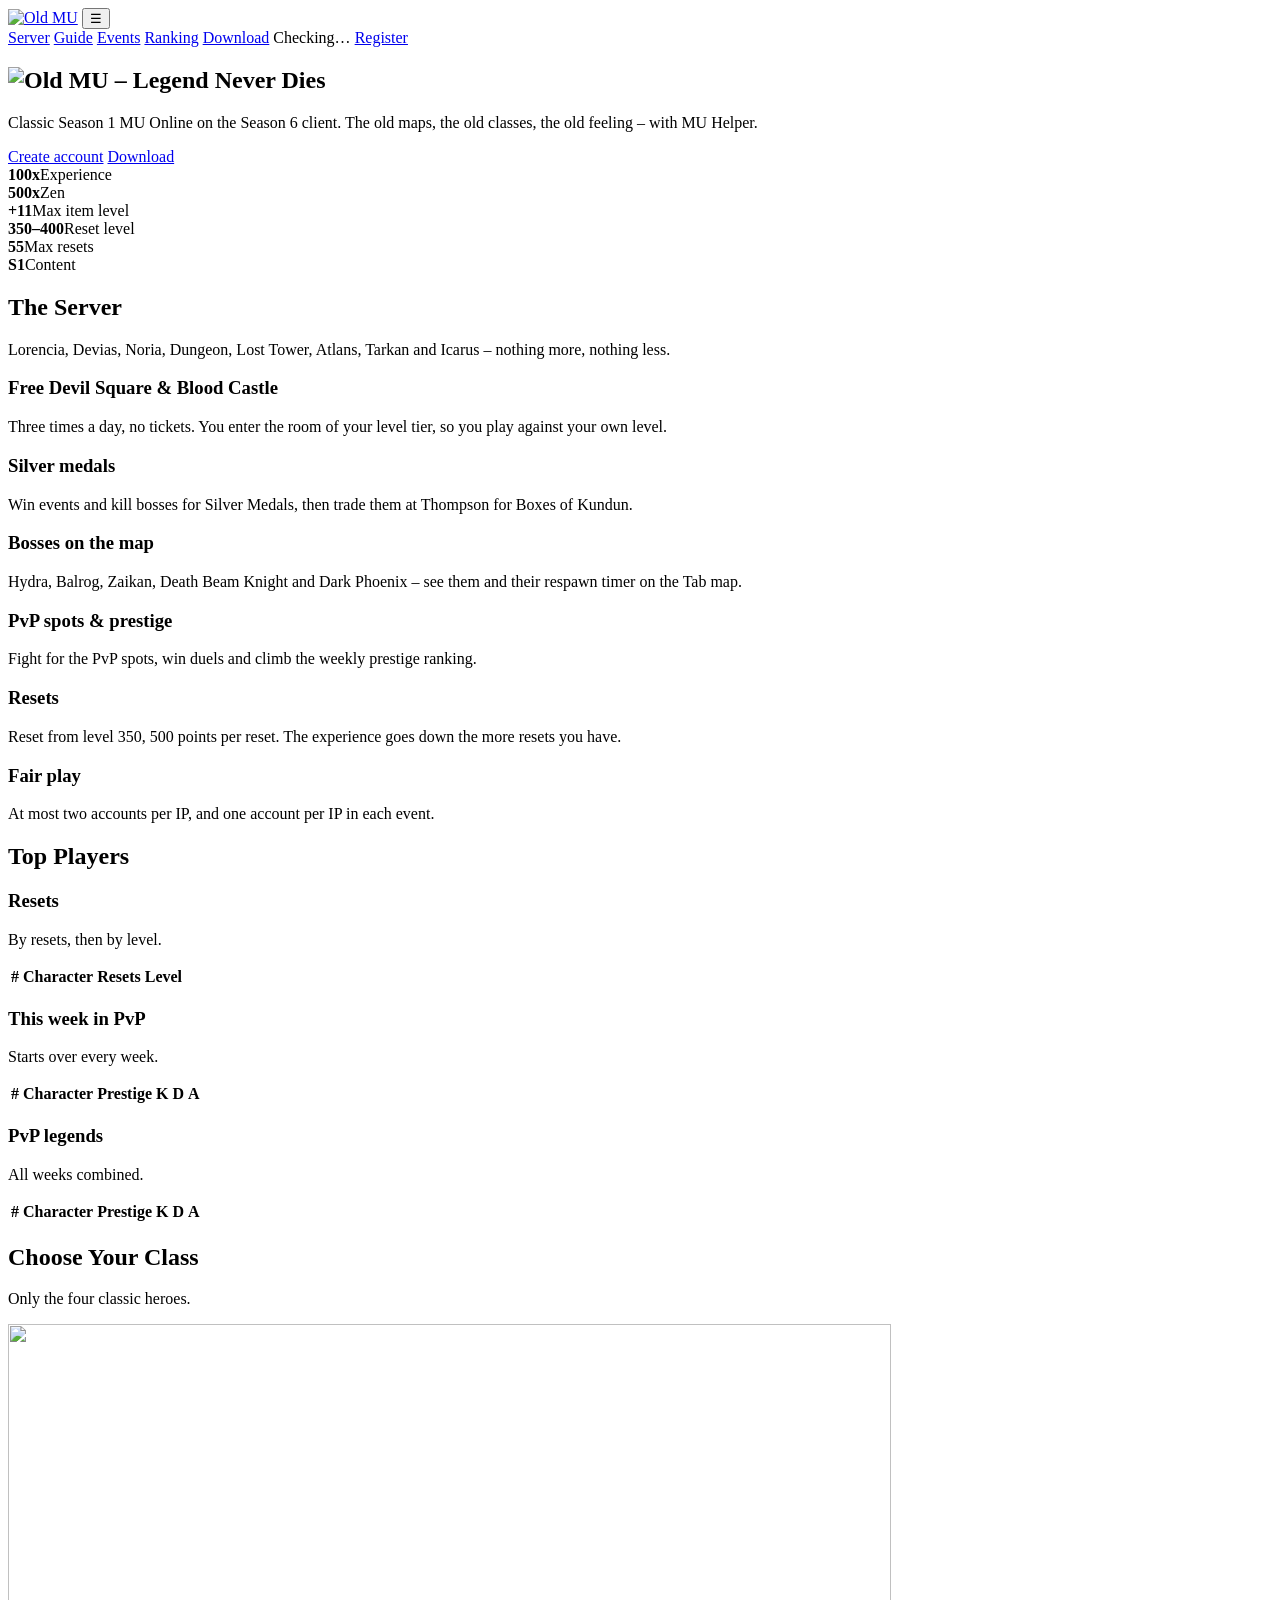
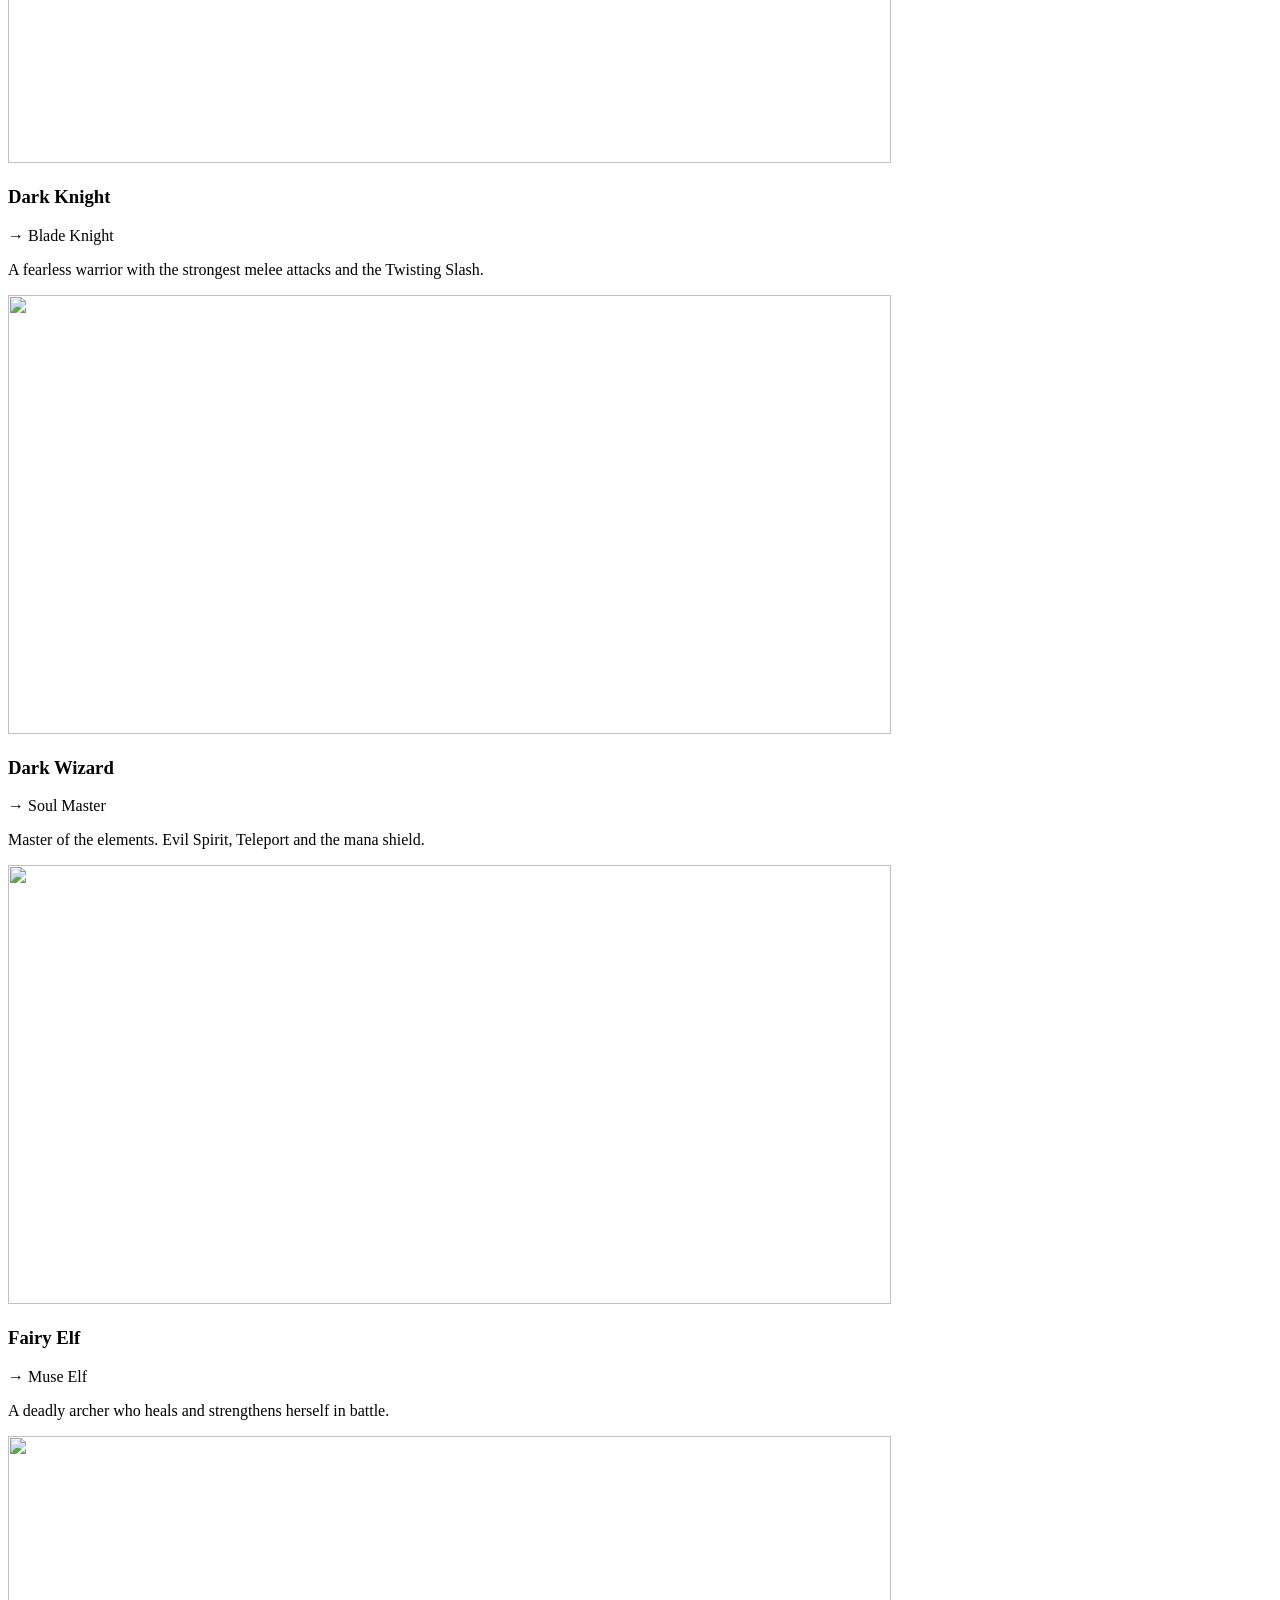
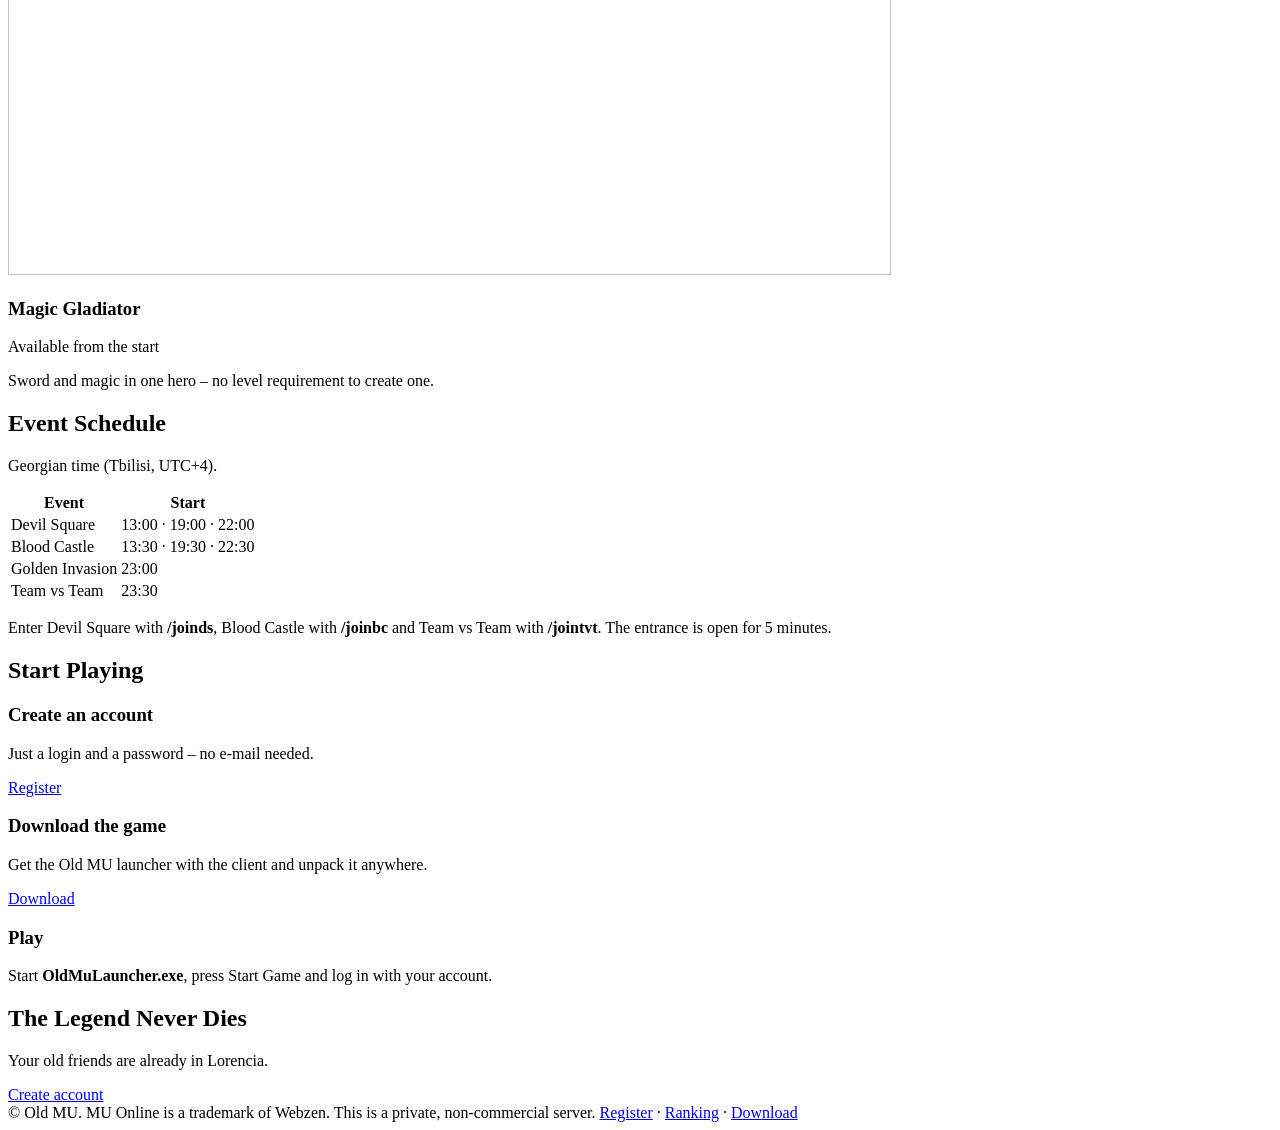
==== website/OldMuSite/wwwroot/index.html @ 2a3862da "feat(website): old mu website with registration, ranking and guide ASP.NET Core site outside the sol" ====
<!doctype html>
<html lang="en">
<head>
  <meta charset="utf-8">
  <meta name="viewport" content="width=device-width, initial-scale=1">
  <title>Old MU – Legend Never Dies</title>
  <meta name="description" content="Old MU – classic Season 1 MU Online on the Season 6 client. Dark Knight, Dark Wizard, Fairy Elf and Magic Gladiator, free Devil Square and Blood Castle, PvP ranking.">
  <link rel="icon" href="/favicon.ico">
  <link rel="preconnect" href="https://fonts.googleapis.com">
  <link rel="preconnect" href="https://fonts.gstatic.com" crossorigin>
  <link rel="stylesheet" href="https://fonts.googleapis.com/css2?family=Cinzel:wght@600;700;800&family=Inter:wght@400;500;600;700&display=swap">
  <link rel="stylesheet" href="/css/site.css?v=weapon-aura-3">
  <script src="/js/site.js" defer></script>
  <script src="/js/classes.js" defer></script>
  <script src="/js/home-ranking.js" defer></script>
</head>
<body>
  <header class="site-header">
    <div class="wrap">
      <a class="brand" href="/" aria-label="Old MU home"><img src="/img/logo-small.webp" alt="Old MU" width="74" height="50"></a>
      <button class="menu-toggle" type="button" aria-label="Menu" aria-expanded="false">☰</button>
      <nav class="nav">
        <a href="#info">Server</a>
        <a href="/guide.html">Guide</a>
        <a href="#events">Events</a>
        <a href="#ranking">Ranking</a>
        <a href="#start">Download</a>
        <span class="status-pill" data-status><span class="dot"></span><span data-status-text>Checking…</span></span>
        <a class="btn btn-red btn-small" href="/register.html">Register</a>
      </nav>
    </div>
  </header>

  <main>
    <section class="hero">
      <div class="hero-lights" aria-hidden="true"></div>
      <div class="wrap">
      <div class="hero-inner">
        <h1 class="hero-title"><img class="hero-logo" src="/img/logo.webp" alt="Old MU – Legend Never Dies" width="680" height="455"></h1>
        <p class="hero-sub">Classic Season 1 MU Online on the Season 6 client. The old maps, the old classes, the old feeling – with MU Helper.</p>
        <div class="hero-actions">
          <a class="btn btn-red" href="/register.html">Create account</a>
          <a class="btn" href="#start" data-download>Download</a>
        </div>
        <a class="online-badge" href="/ranking.html" data-online-badge hidden>
          <span class="dot"></span><b data-online-count>0</b> <span data-online-label>players online</span>
        </a>
      </div>
      </div>
    </section>

    <section class="facts" id="info">
      <div class="wrap">
        <div class="facts-grid">
          <div class="fact"><b>100x</b><span>Experience</span></div>
          <div class="fact"><b>500x</b><span>Zen</span></div>
          <div class="fact"><b>+11</b><span>Max item level</span></div>
          <div class="fact"><b>350–400</b><span>Reset level</span></div>
          <div class="fact"><b>55</b><span>Max resets</span></div>
          <div class="fact"><b>S1</b><span>Content</span></div>
        </div>
      </div>
    </section>

    <section class="section" id="features">
      <div class="wrap">
        <div class="section-head">
          <h2>The Server</h2>
          <span class="ornament"></span>
          <p>Lorencia, Devias, Noria, Dungeon, Lost Tower, Atlans, Tarkan and Icarus – nothing more, nothing less.</p>
        </div>
        <div class="features">
          <article class="feature"><h3>Free Devil Square &amp; Blood Castle</h3><p>Three times a day, no tickets. You enter the room of your level tier, so you play against your own level.</p></article>
          <article class="feature"><h3>Silver medals</h3><p>Win events and kill bosses for Silver Medals, then trade them at Thompson for Boxes of Kundun.</p></article>
          <article class="feature"><h3>Bosses on the map</h3><p>Hydra, Balrog, Zaikan, Death Beam Knight and Dark Phoenix – see them and their respawn timer on the Tab map.</p></article>
          <article class="feature"><h3>PvP spots &amp; prestige</h3><p>Fight for the PvP spots, win duels and climb the weekly prestige ranking.</p></article>
          <article class="feature"><h3>Resets</h3><p>Reset from level 350, 500 points per reset. The experience goes down the more resets you have.</p></article>
          <article class="feature"><h3>Fair play</h3><p>At most two accounts per IP, and one account per IP in each event.</p></article>
        </div>
      </div>
    </section>

    <section class="section" id="ranking">
      <div class="wrap">
        <div class="section-head">
          <h2>Top Players</h2>
          <span class="ornament"></span>
        </div>
        <div class="class-tabs" data-class-tabs></div>
        <div class="top-boards">
          <article class="top-board" data-top-board="characters">
            <h3>Resets</h3>
            <p>By resets, then by level.</p>
            <table class="top-table"><thead><tr><th>#</th><th>Character</th><th>Resets</th><th>Level</th></tr></thead><tbody></tbody></table>
            <a class="see-all" href="/ranking.html#characters"></a>
          </article>
          <article class="top-board" data-top-board="pvp-week">
            <h3>This week in PvP</h3>
            <p>Starts over every week.</p>
            <table class="top-table"><thead><tr><th>#</th><th>Character</th><th>Prestige</th><th>K</th><th>D</th><th>A</th></tr></thead><tbody></tbody></table>
            <a class="see-all" href="/ranking.html#pvp-week"></a>
          </article>
          <article class="top-board" data-top-board="pvp-all">
            <h3>PvP legends</h3>
            <p>All weeks combined.</p>
            <table class="top-table"><thead><tr><th>#</th><th>Character</th><th>Prestige</th><th>K</th><th>D</th><th>A</th></tr></thead><tbody></tbody></table>
            <a class="see-all" href="/ranking.html#pvp-all"></a>
          </article>
        </div>
      </div>
    </section>

    <section class="section" id="classes">
      <div class="wrap">
        <div class="section-head">
          <h2>Choose Your Class</h2>
          <span class="ornament"></span>
          <p>Only the four classic heroes.</p>
        </div>
        <div class="classes">
          <article class="class-card dk">
            <div class="class-art">
              <img src="/img/class-dk.webp" alt="" width="883" height="439" loading="lazy" decoding="async">
            </div>
            <h3>Dark Knight</h3>
            <div class="evo">→ Blade Knight</div>
            <p>A fearless warrior with the strongest melee attacks and the Twisting Slash.</p>
          </article>
          <article class="class-card dw">
            <div class="class-art">
              <img src="/img/class-dw.webp" alt="" width="883" height="439" loading="lazy" decoding="async">
            </div>
            <h3>Dark Wizard</h3>
            <div class="evo">→ Soul Master</div>
            <p>Master of the elements. Evil Spirit, Teleport and the mana shield.</p>
          </article>
          <article class="class-card elf">
            <div class="class-art">
              <img src="/img/class-elf.webp" alt="" width="883" height="439" loading="lazy" decoding="async">
            </div>
            <h3>Fairy Elf</h3>
            <div class="evo">→ Muse Elf</div>
            <p>A deadly archer who heals and strengthens herself in battle.</p>
          </article>
          <article class="class-card mg">
            <div class="class-art">
              <img src="/img/class-mg.webp" alt="" width="883" height="439" loading="lazy" decoding="async">
            </div>
            <h3>Magic Gladiator</h3>
            <div class="evo">Available from the start</div>
            <p>Sword and magic in one hero – no level requirement to create one.</p>
          </article>
        </div>
      </div>
    </section>

    <section class="section" id="events">
      <div class="wrap">
        <div class="section-head">
          <h2>Event Schedule</h2>
          <span class="ornament"></span>
          <p>Georgian time (Tbilisi, UTC+4).</p>
        </div>
        <div class="events-wrap">
          <div class="events-art" role="img" aria-label="Castle"></div>
          <div class="schedule">
            <table>
              <thead><tr><th>Event</th><th>Start</th></tr></thead>
              <tbody>
                <tr><td>Devil Square</td><td data-times="13:00,19:00,22:00">13:00 · 19:00 · 22:00</td></tr>
                <tr><td>Blood Castle</td><td data-times="13:30,19:30,22:30">13:30 · 19:30 · 22:30</td></tr>
                <tr><td>Golden Invasion</td><td data-times="23:00">23:00</td></tr>
                <tr><td>Team vs Team</td><td data-times="23:30">23:30</td></tr>
              </tbody>
            </table>
            <p class="next-event" data-next-event></p>
            <p class="note">Enter Devil Square with <b>/joinds</b>, Blood Castle with <b>/joinbc</b> and Team vs Team with <b>/jointvt</b>. The entrance is open for 5 minutes.</p>
          </div>
        </div>
      </div>
    </section>

    <section class="section" id="start">
      <div class="wrap">
        <div class="section-head">
          <h2>Start Playing</h2>
          <span class="ornament"></span>
        </div>
        <div class="steps">
          <div class="step"><h3>Create an account</h3><p>Just a login and a password – no e-mail needed.</p><a class="btn btn-small" href="/register.html">Register</a></div>
          <div class="step"><h3>Download the game</h3><p>Get the Old MU launcher with the client and unpack it anywhere.</p><a class="btn btn-small" href="#start" data-download data-download-label>Download</a></div>
          <div class="step"><h3>Play</h3><p>Start <b>OldMuLauncher.exe</b>, press Start Game and log in with your account.</p></div>
        </div>
      </div>
    </section>

    <section class="banner">
      <div class="wrap">
        <h2>The Legend Never Dies</h2>
        <p>Your old friends are already in Lorencia.</p>
        <a class="btn btn-red" href="/register.html">Create account</a>
      </div>
    </section>
  </main>

  <footer class="site-footer">
    <div class="wrap">
      <span>© Old MU. MU Online is a trademark of Webzen. This is a private, non-commercial server.</span>
      <span><a href="/register.html">Register</a> · <a href="/ranking.html">Ranking</a> · <a href="#start" data-download>Download</a> <span data-discord hidden>· <a href="#" rel="noopener" target="_blank">Discord</a></span></span>
    </div>
  </footer>
</body>
</html>
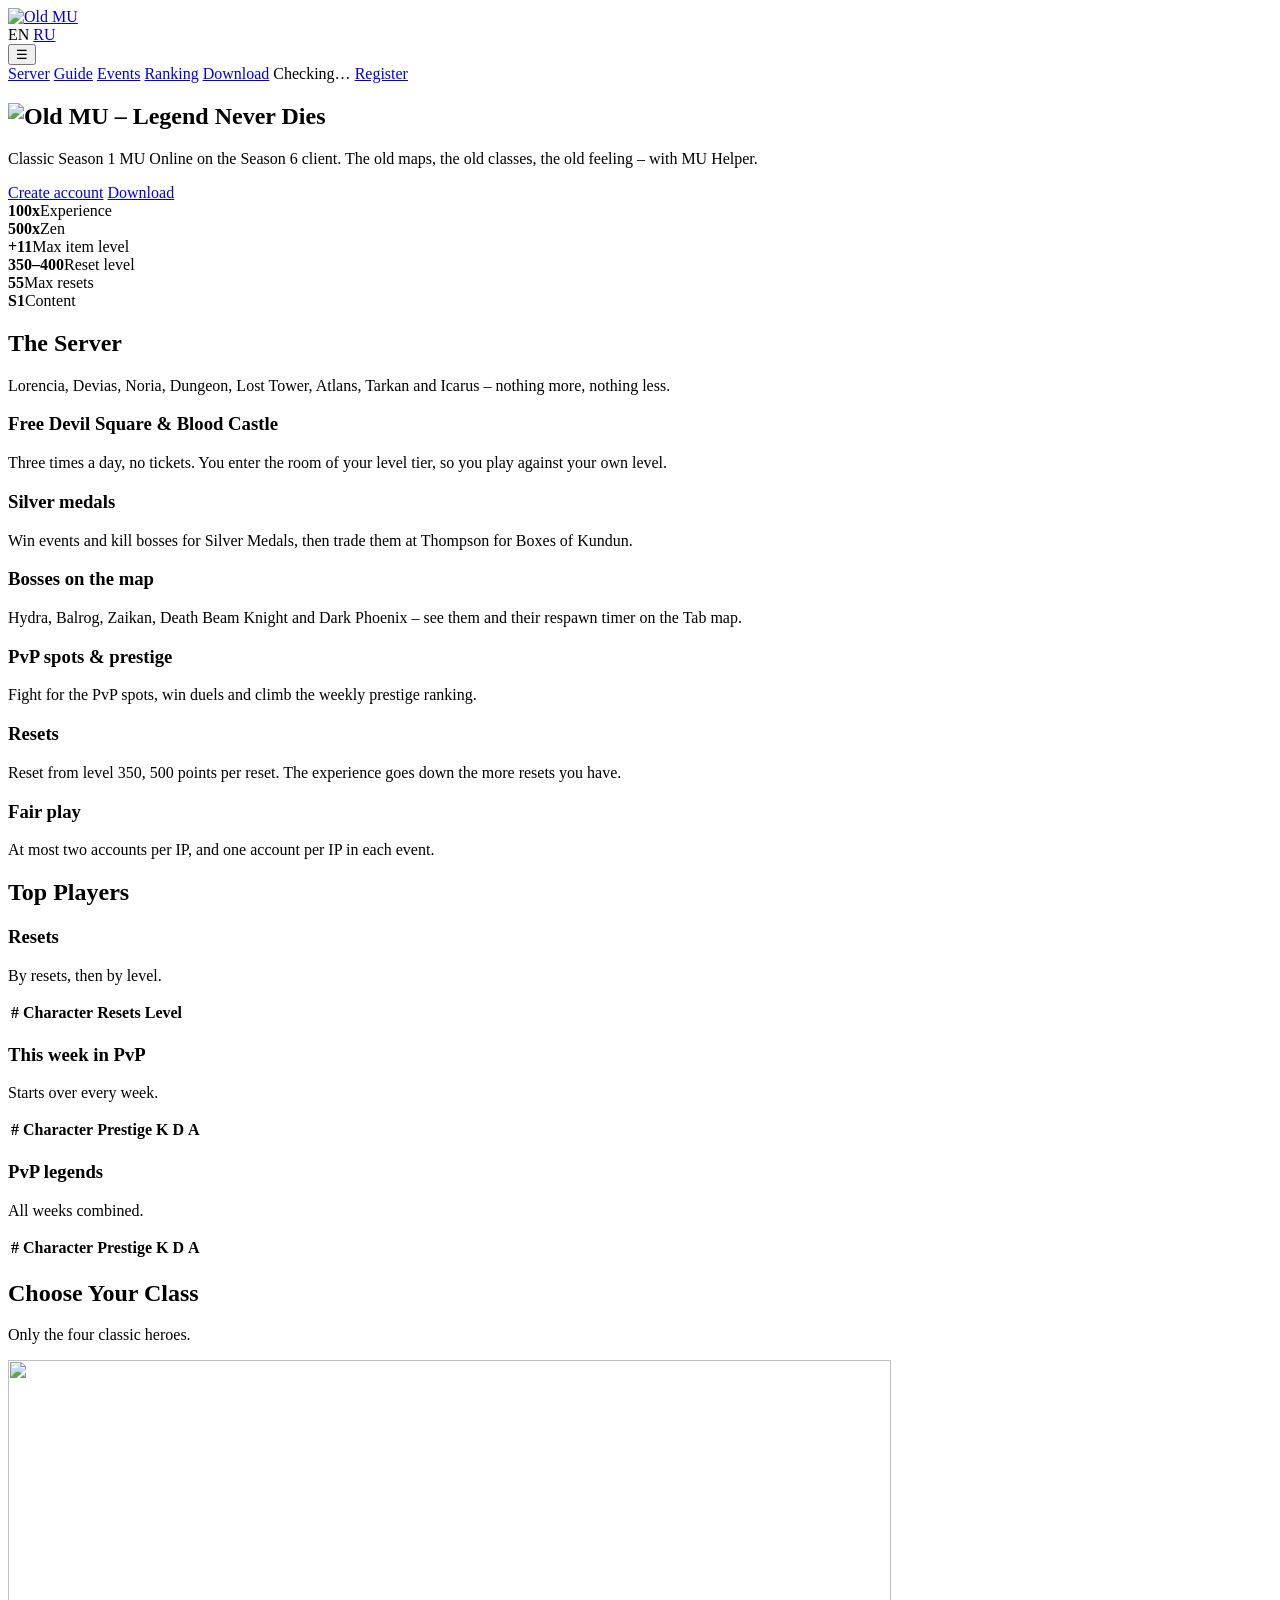
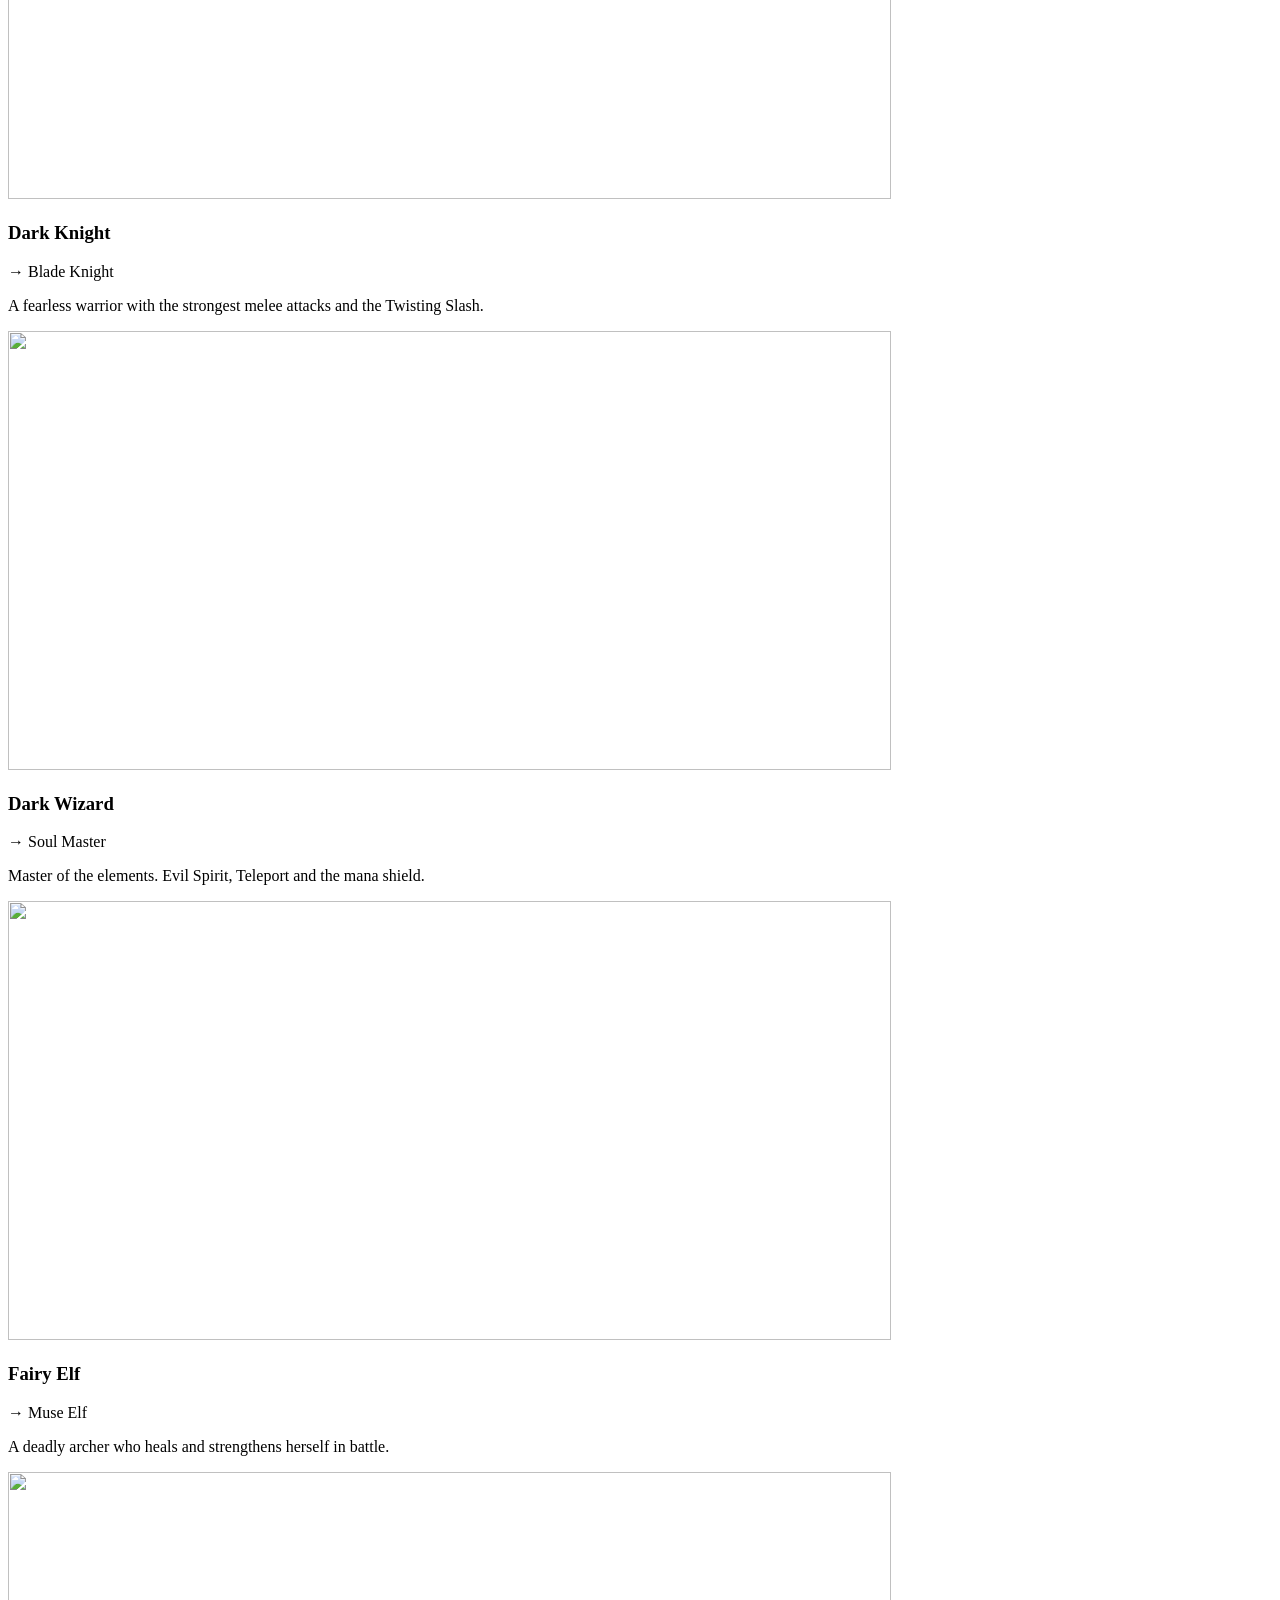
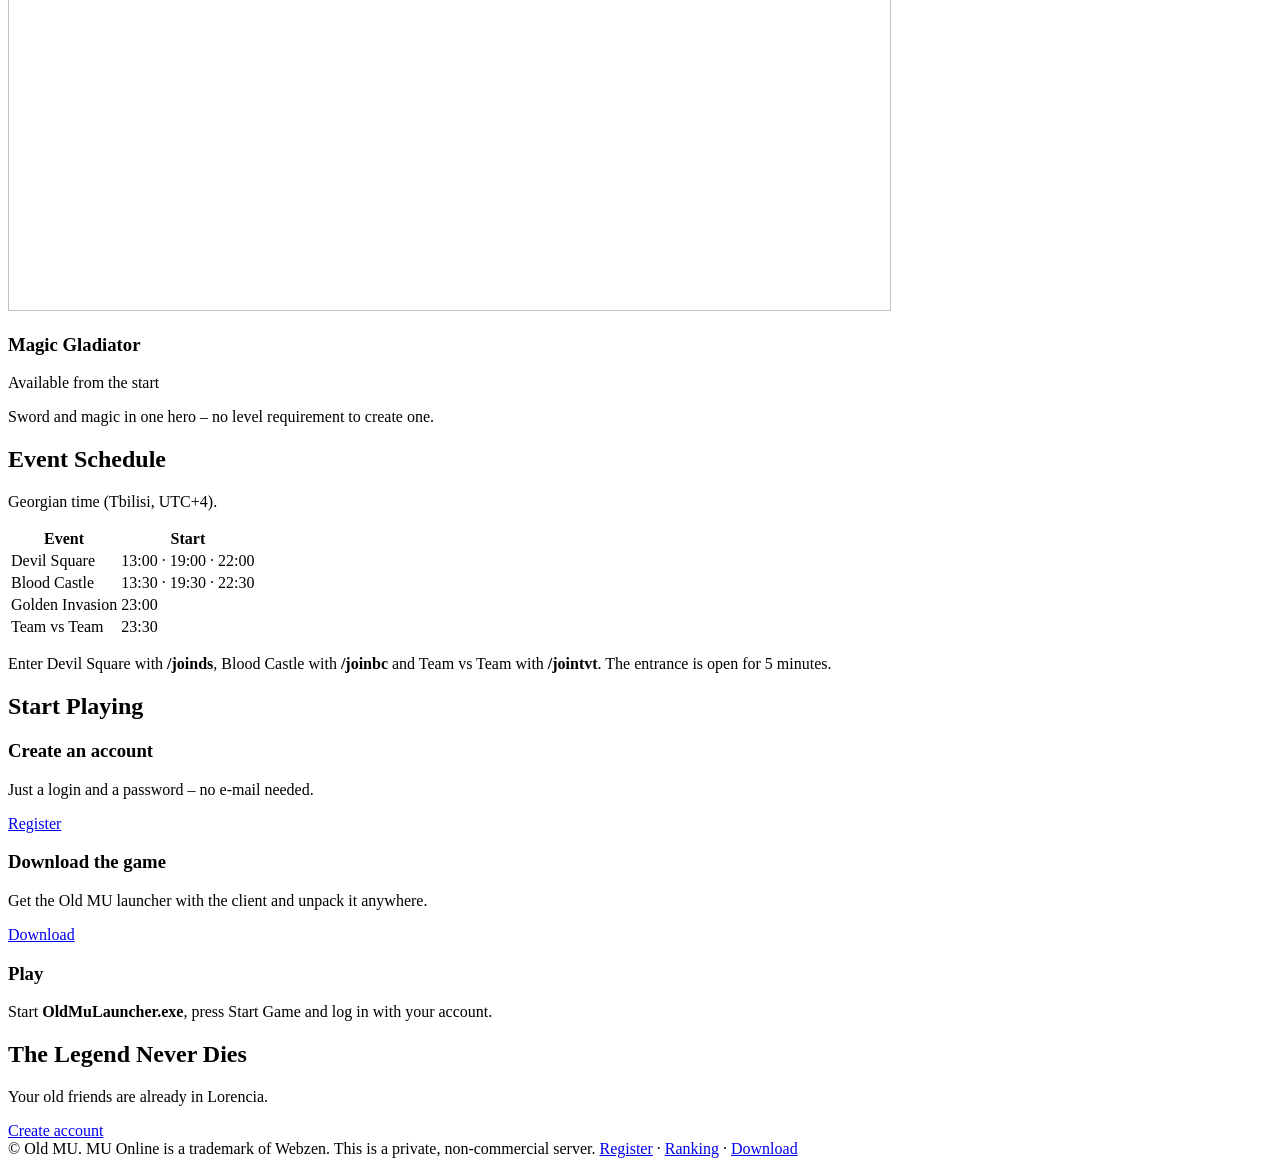
==== commit 438313b1: "feat(website): russian pages and language switch Co-Authored-By: Claude Opus 5.5 <noreply@anthropic." ====
--- a/website/OldMuSite/wwwroot/index.html
+++ b/website/OldMuSite/wwwroot/index.html
@@ -9,7 +9,8 @@
   <link rel="preconnect" href="https://fonts.googleapis.com">
   <link rel="preconnect" href="https://fonts.gstatic.com" crossorigin>
   <link rel="stylesheet" href="https://fonts.googleapis.com/css2?family=Cinzel:wght@600;700;800&family=Inter:wght@400;500;600;700&display=swap">
-  <link rel="stylesheet" href="/css/site.css?v=weapon-aura-3">
+  <link rel="stylesheet" href="/css/site.css?v=languages">
+  <script src="/js/localization.js" defer></script>
   <script src="/js/site.js" defer></script>
   <script src="/js/classes.js" defer></script>
   <script src="/js/home-ranking.js" defer></script>
@@ -18,6 +19,10 @@
   <header class="site-header">
     <div class="wrap">
       <a class="brand" href="/" aria-label="Old MU home"><img src="/img/logo-small.webp" alt="Old MU" width="74" height="50"></a>
+      <div class="language-switch" role="group" aria-label="Change language">
+        <span lang="en" aria-current="true" aria-label="English">EN</span>
+        <a lang="ru" hreflang="ru" aria-label="Русский" href="/ru/" data-language-link>RU</a>
+      </div>
       <button class="menu-toggle" type="button" aria-label="Menu" aria-expanded="false">☰</button>
       <nav class="nav">
         <a href="#info">Server</a>
